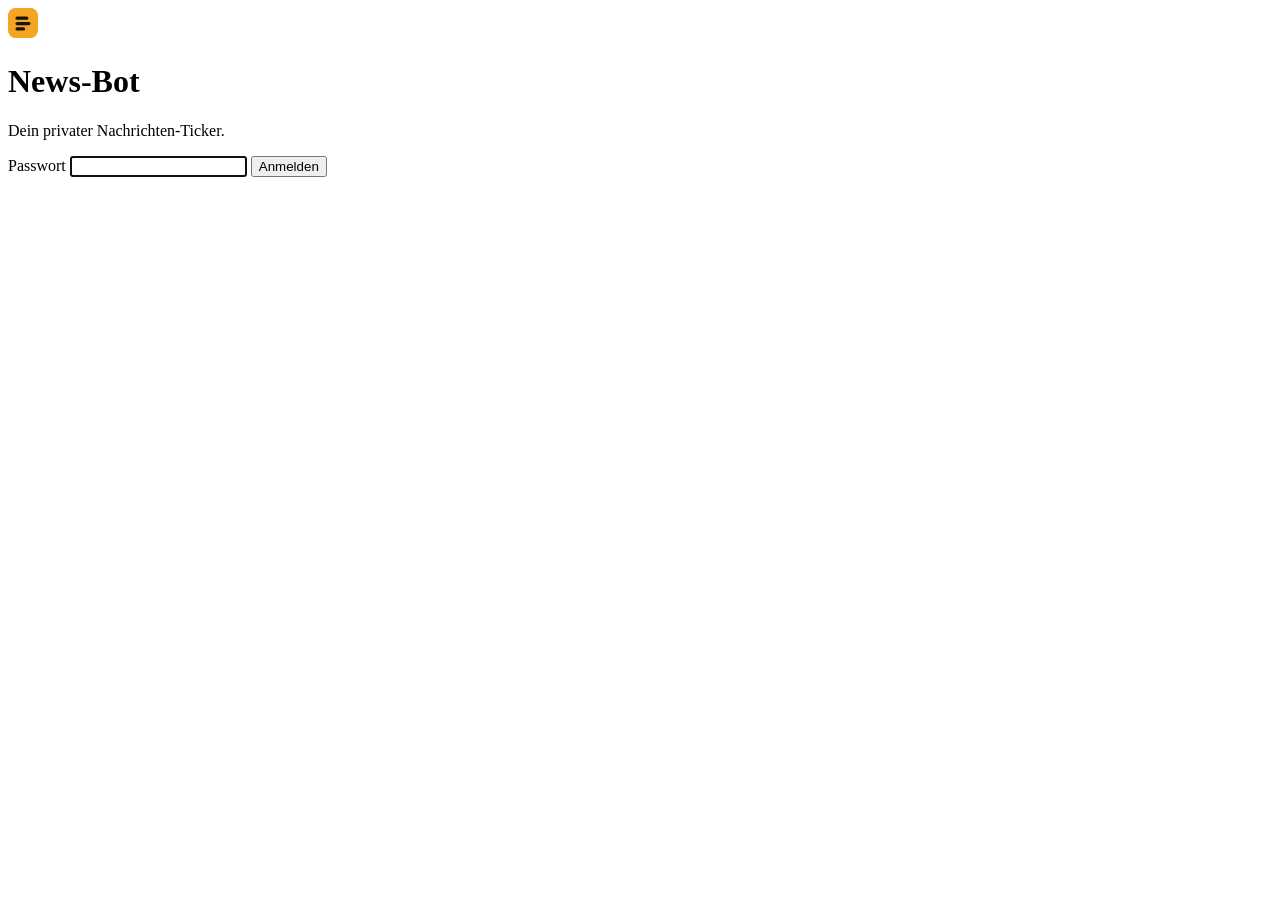
==== web/static/login.html @ b146c8af "Erste Version: News-Bot mit Web-Dashboard und Push-Benachrichtigungen - bot/: Python-Bot, der RSS-Fe" ====
<!doctype html>
<html lang="de">
<head>
  <meta charset="utf-8">
  <meta name="viewport" content="width=device-width, initial-scale=1">
  <meta name="robots" content="noindex, nofollow">
  <title>News-Bot – Anmelden</title>
  <link rel="stylesheet" href="/static/style.css">
  <link rel="manifest" href="/manifest.webmanifest">
  <link rel="apple-touch-icon" href="/static/icon-192.png">
  <meta name="theme-color" content="#172133">
  <meta name="apple-mobile-web-app-capable" content="yes">
  <meta name="apple-mobile-web-app-status-bar-style" content="black">
  <meta name="apple-mobile-web-app-title" content="News-Bot">
</head>
<body class="login">
  <main class="login-box">
    <div class="marke">
      <svg width="30" height="30" viewBox="0 0 28 28" aria-hidden="true"><rect width="28" height="28" rx="7" fill="#f5a524"/><rect x="7" y="8" width="12" height="3" rx="1.5" fill="#1a1300"/><rect x="7" y="13" width="14" height="3" rx="1.5" fill="#1a1300"/><rect x="7" y="18" width="9" height="3" rx="1.5" fill="#1a1300"/></svg>
      <h1>News-Bot</h1>
    </div>
    <p class="leise">Dein privater Nachrichten-Ticker.</p>
    <form method="post" action="/login">
      <label for="passwort">Passwort</label>
      <input id="passwort" name="passwort" type="password" autocomplete="current-password" required autofocus>
      <p id="fehler" class="fehlertext" hidden></p>
      <button type="submit" class="knopf haupt">Anmelden</button>
    </form>
  </main>
  <script src="/static/login.js"></script>
</body>
</html>
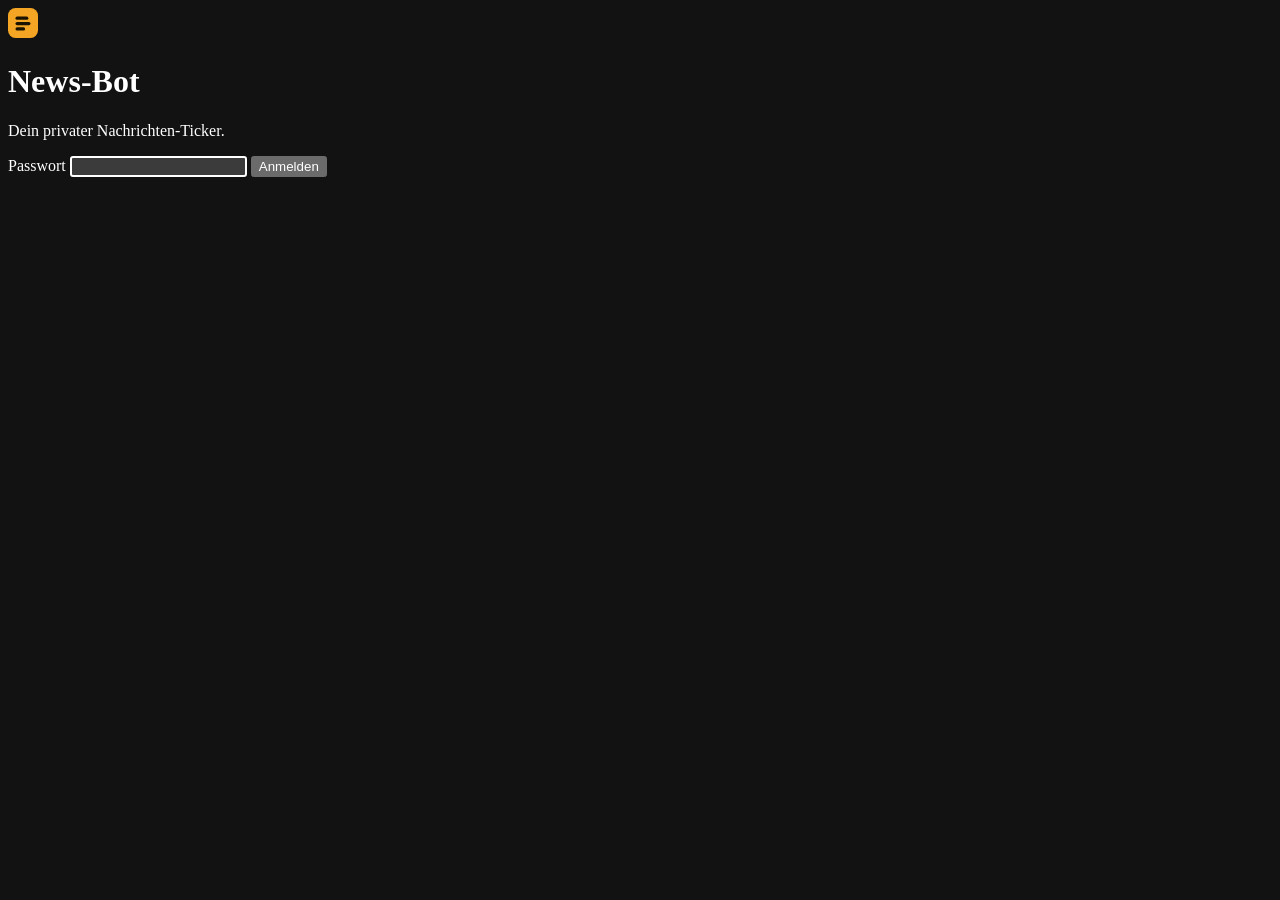
==== commit 36d34420: "- CSS, Skripte und Schriften werden mit Versionsnummer zwischengespeichert,   dunkler Hintergrund vo" ====
--- a/web/static/login.html
+++ b/web/static/login.html
@@ -4,6 +4,7 @@
   <meta charset="utf-8">
   <meta name="viewport" content="width=device-width, initial-scale=1">
   <meta name="robots" content="noindex, nofollow">
+  <meta name="color-scheme" content="dark">
   <title>News-Bot – Anmelden</title>
   <link rel="stylesheet" href="/static/style.css">
   <link rel="manifest" href="/manifest.webmanifest">
